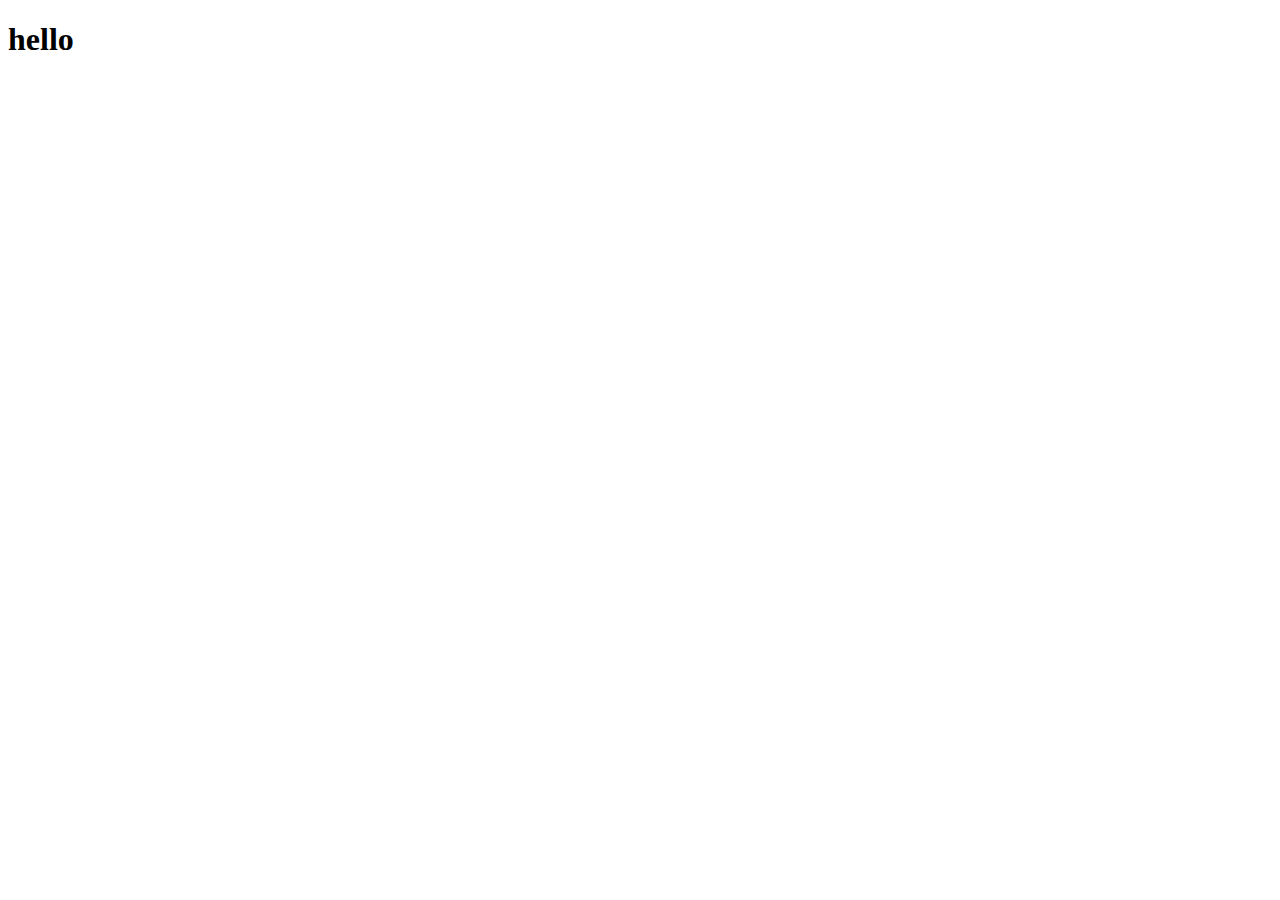
==== starting_files/index.html @ 249ee3ab "new" ====
<!DOCTYPE html>
<html lang="en">
<head>
    <meta charset="UTF-8">
    <meta name="viewport" content="width=device-width, initial-scale=1.0">
    <title>Document</title>
</head>
<body>
    <h1>hello</h1>
</body>
</html>
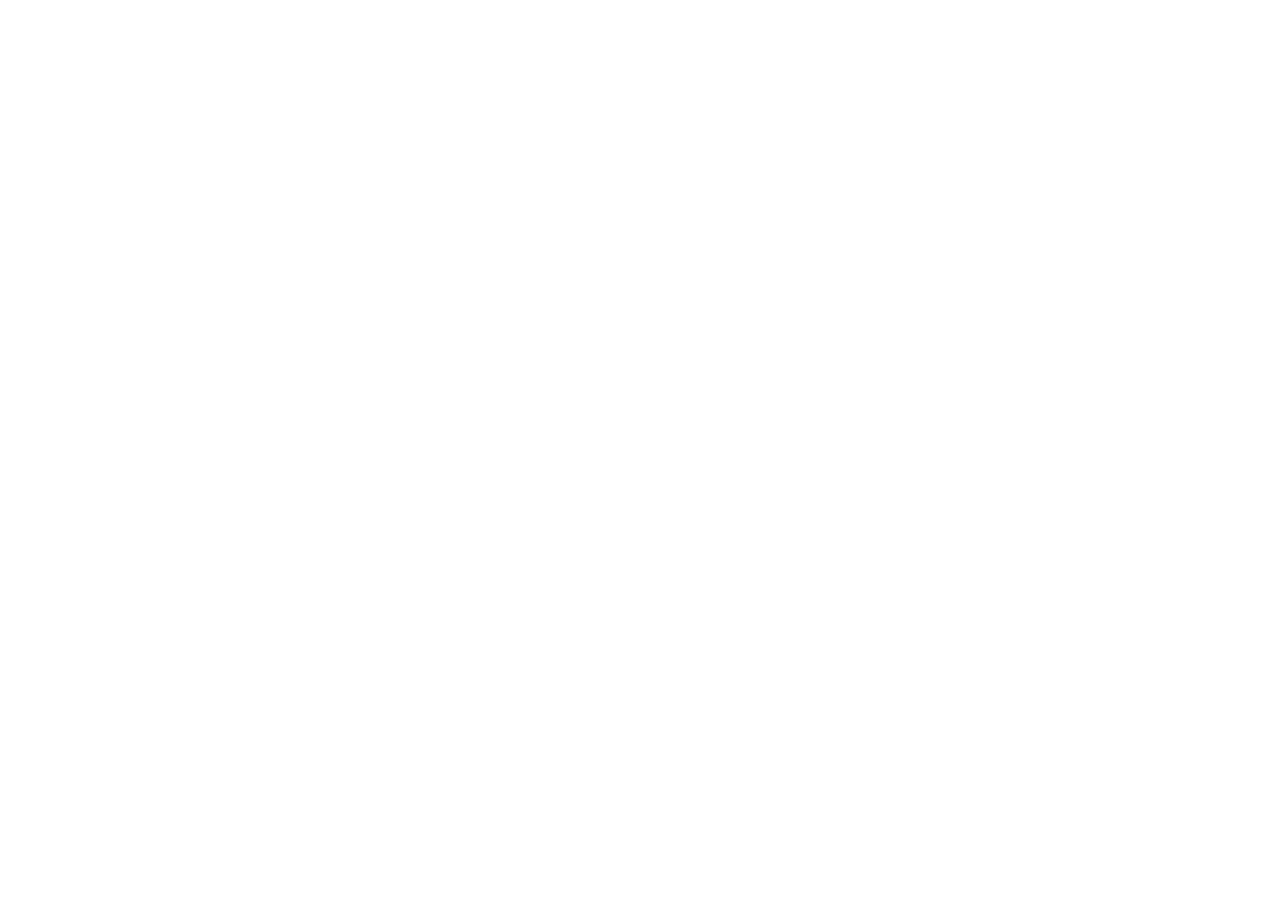
==== commit 7805c569: "change" ====
--- a/starting_files/index.html
+++ b/starting_files/index.html
@@ -6,6 +6,7 @@
     <title>Document</title>
 </head>
 <body>
-    <h1>hello</h1>
+    <script src="index.js"></script>
+   <script src="index.js"></script> 
 </body>
 </html>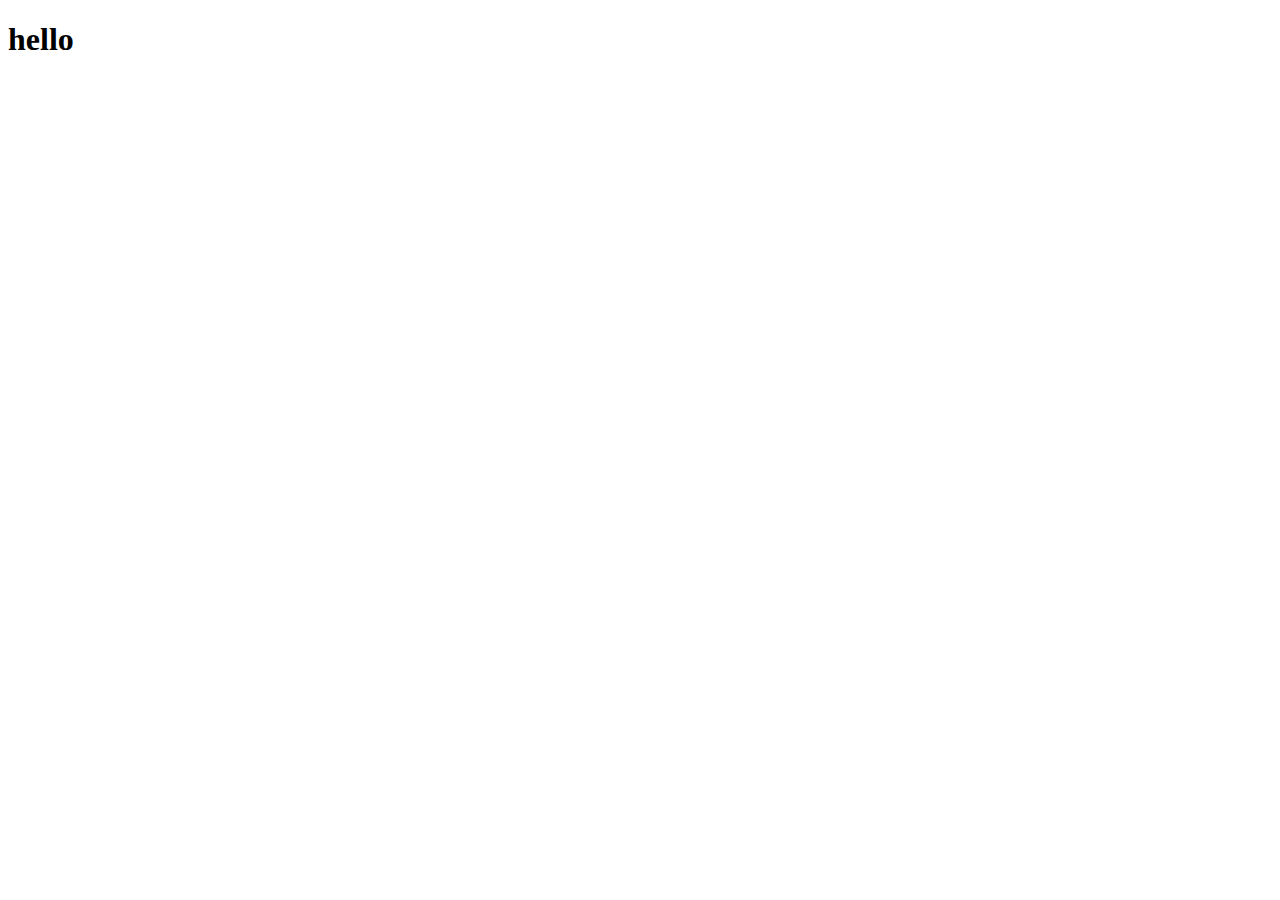
==== commit 5acdfd99: "change" ====
--- a/starting_files/index.html
+++ b/starting_files/index.html
@@ -6,6 +6,7 @@
     <title>Document</title>
 </head>
 <body>
+    <h1>hello</h1>
     <script src="index.js"></script>
    <script src="index.js"></script> 
 </body>
